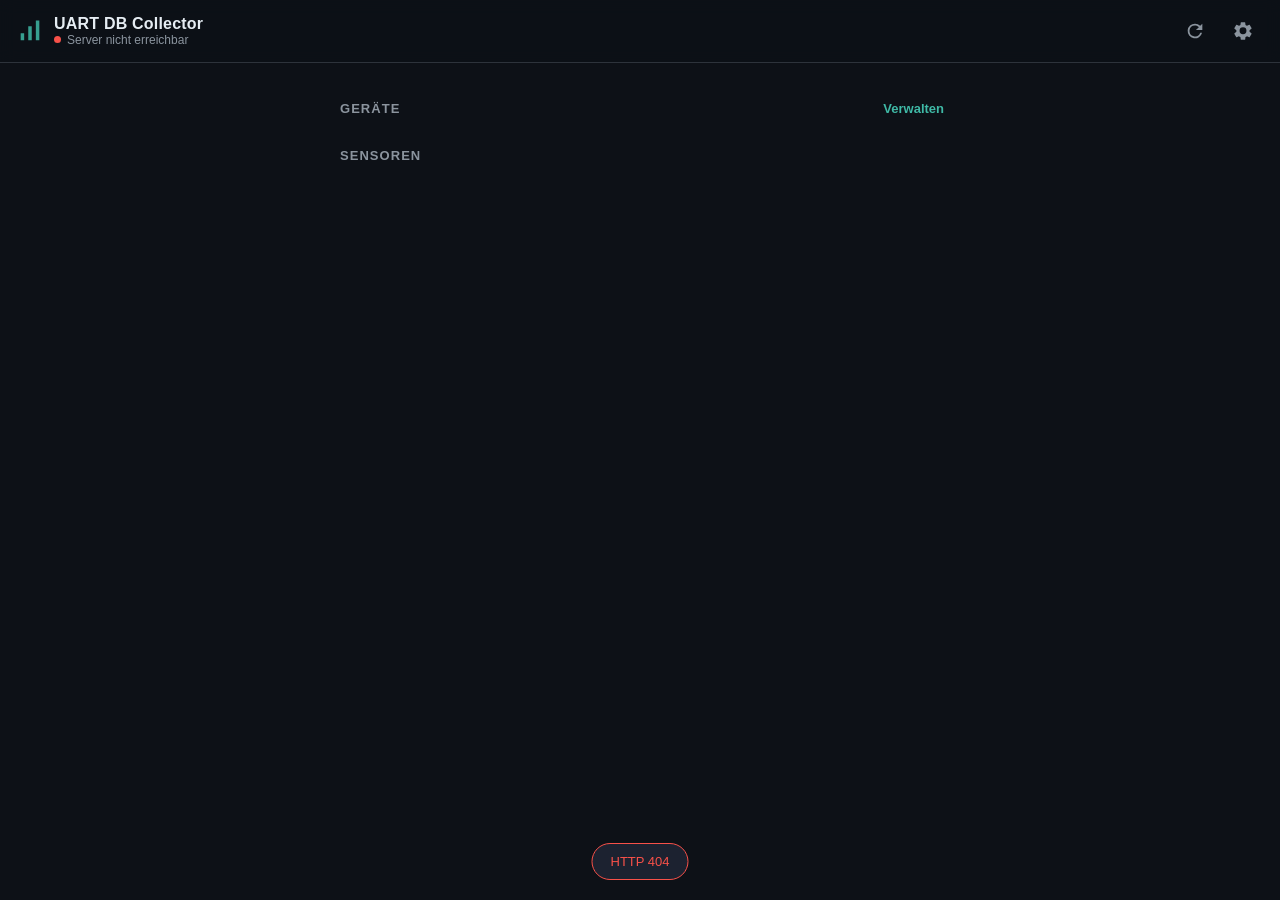
==== webserver/src/main/resources/web/index.html @ 98136c8a "feat: edit sensor correction values in the web app" ====
<!DOCTYPE html>
<html lang="de">
<head>
  <meta charset="UTF-8">
  <meta name="viewport" content="width=device-width, initial-scale=1, viewport-fit=cover">
  <meta name="theme-color" content="#0d1117">
  <meta name="apple-mobile-web-app-capable" content="yes">
  <meta name="apple-mobile-web-app-status-bar-style" content="black-translucent">
  <title>UART DB Collector</title>
  <link rel="manifest" href="manifest.webmanifest">
  <link rel="icon" href="favicon.svg" type="image/svg+xml">
  <link rel="apple-touch-icon" href="icon-192.png">
  <link rel="stylesheet" href="style.css">
</head>
<body>
  <header class="topbar">
    <div class="brand">
      <svg class="logo" viewBox="0 0 24 24" aria-hidden="true">
        <path d="M4 14h3v6H4zM10.5 8h3v12h-3zM17 3h3v17h-3z" fill="currentColor" opacity=".85"/>
      </svg>
      <div class="brand-text">
        <h1>UART DB Collector</h1>
        <p id="status-line" class="status-line">verbinde…</p>
      </div>
    </div>
    <div class="actions">
      <div id="user-chip" class="user-chip hidden">
        <img id="user-pic" class="user-pic hidden" alt="">
        <span id="user-name" class="user-name"></span>
      </div>
      <button id="btn-logout" class="icon-btn hidden" aria-label="Abmelden">
        <svg viewBox="0 0 24 24"><path d="M17 7l-1.41 1.41L18.17 11H8v2h10.17l-2.58 2.58L17 17l5-5zM4 5h8V3H4a2 2 0 0 0-2 2v14a2 2 0 0 0 2 2h8v-2H4z" fill="currentColor"/></svg>
      </button>
      <button id="btn-refresh" class="icon-btn" aria-label="Aktualisieren">
        <svg viewBox="0 0 24 24"><path d="M17.65 6.35A7.95 7.95 0 0 0 12 4a8 8 0 1 0 7.73 10h-2.08A6 6 0 1 1 12 6c1.66 0 3.14.69 4.22 1.78L13 11h7V4z" fill="currentColor"/></svg>
      </button>
      <button id="btn-settings" class="icon-btn" aria-label="Einstellungen">
        <svg viewBox="0 0 24 24"><path d="M19.14 12.94a7.07 7.07 0 0 0 0-1.88l2.03-1.58a.5.5 0 0 0 .12-.64l-1.92-3.32a.5.5 0 0 0-.61-.22l-2.39.96a7.03 7.03 0 0 0-1.62-.94l-.36-2.54a.5.5 0 0 0-.5-.42h-3.84a.5.5 0 0 0-.5.42l-.36 2.54c-.58.24-1.12.55-1.62.94l-2.39-.96a.5.5 0 0 0-.61.22L2.63 8.84a.5.5 0 0 0 .12.64l2.03 1.58a7.07 7.07 0 0 0 0 1.88l-2.03 1.58a.5.5 0 0 0-.12.64l1.92 3.32c.13.22.39.31.61.22l2.39-.96c.5.39 1.04.7 1.62.94l.36 2.54c.04.24.25.42.5.42h3.84c.25 0 .46-.18.5-.42l.36-2.54c.58-.24 1.12-.55 1.62-.94l2.39.96c.22.09.48 0 .61-.22l1.92-3.32a.5.5 0 0 0-.12-.64zM12 15.5A3.5 3.5 0 1 1 12 8a3.5 3.5 0 0 1 0 7.5z" fill="currentColor"/></svg>
      </button>
    </div>
  </header>

  <main>
    <section id="view-dashboard">
      <div class="section-head" id="devices-head">
        <h2 class="section-title">Geräte</h2>
        <button id="btn-manage-devices" class="text-btn">Verwalten</button>
      </div>
      <div id="devices" class="device-list"></div>
      <div class="section-head">
        <h2 class="section-title" id="sensors-title">Sensoren</h2>
      </div>
      <div id="sensor-grid" class="sensor-grid"></div>
      <p id="empty-hint" class="empty hidden">Noch keine Messwerte vorhanden.<br>
        Verknüpfe über "Verwalten" ein Feldgerät oder schalte den Sensor ein.</p>
    </section>

    <section id="view-detail" class="hidden">
      <button id="btn-back" class="back-btn">
        <svg viewBox="0 0 24 24"><path d="M15.41 7.41 14 6l-6 6 6 6 1.41-1.41L10.83 12z" fill="currentColor"/></svg>
        Zurück
      </button>
      <div class="detail-head">
        <span id="detail-icon" class="sensor-icon"></span>
        <div>
          <h2 id="detail-title">–</h2>
          <p id="detail-sub" class="muted">–</p>
        </div>
        <button id="btn-calibrate" class="icon-btn detail-calibrate" aria-label="Korrekturwerte" title="Korrekturwerte">
          <svg viewBox="0 0 24 24" fill="none" stroke="currentColor" stroke-width="2" stroke-linecap="round"><path d="M4 21v-7M4 10V3M12 21v-9M12 8V3M20 21v-5M20 12V3M1 14h6M9 8h6M17 16h6"/></svg>
        </button>
      </div>
      <div class="detail-value">
        <span id="detail-current">–</span>
        <span id="detail-unit" class="unit"></span>
      </div>
      <div class="range-tabs" id="range-tabs">
        <button data-window="3600000">1 h</button>
        <button data-window="21600000">6 h</button>
        <button data-window="86400000" class="active">24 h</button>
        <button data-window="604800000">7 T</button>
        <button data-window="2592000000">30 T</button>
      </div>
      <div id="chart" class="chart-box"></div>
      <div class="stats-row" id="stats-row">
        <div class="stat"><span class="stat-label">Min</span><span id="stat-min">–</span></div>
        <div class="stat"><span class="stat-label" id="stat-avg-label">Ø</span><span id="stat-avg">–</span></div>
        <div class="stat"><span class="stat-label">Max</span><span id="stat-max">–</span></div>
        <div class="stat"><span class="stat-label">Werte</span><span id="stat-count">–</span></div>
      </div>
    </section>
  </main>

  <!-- ------------------------------------------------------ login screen -->

  <div id="login-screen" class="login-screen hidden">
    <div class="login-card">
      <svg class="login-logo" viewBox="0 0 24 24" aria-hidden="true">
        <path d="M4 14h3v6H4zM10.5 8h3v12h-3zM17 3h3v17h-3z" fill="currentColor" opacity=".85"/>
      </svg>
      <h1>UART DB Collector</h1>
      <p class="login-sub">Sensordaten mit deinem Google-Konto anzeigen – keine Registrierung nötig.</p>
      <button id="btn-login" class="google-btn">
        <svg viewBox="0 0 48 48" aria-hidden="true">
          <path fill="#EA4335" d="M24 9.5c3.54 0 6.71 1.22 9.21 3.6l6.85-6.85C35.9 2.38 30.47 0 24 0 14.62 0 6.51 5.38 2.56 13.22l7.98 6.19C12.43 13.72 17.74 9.5 24 9.5z"/>
          <path fill="#4285F4" d="M46.98 24.55c0-1.57-.15-3.09-.38-4.55H24v9.02h12.94c-.58 2.96-2.26 5.48-4.78 7.18l7.73 6c4.51-4.18 7.09-10.36 7.09-17.65z"/>
          <path fill="#FBBC05" d="M10.53 28.59c-.48-1.45-.76-2.99-.76-4.59s.27-3.14.76-4.59l-7.98-6.19C.92 16.46 0 20.12 0 24c0 3.88.92 7.54 2.56 10.78l7.97-6.19z"/>
          <path fill="#34A853" d="M24 48c6.48 0 11.93-2.13 15.89-5.81l-7.73-6c-2.15 1.45-4.92 2.3-8.16 2.3-6.26 0-11.57-4.22-13.47-9.91l-7.98 6.19C6.51 42.62 14.62 48 24 48z"/>
        </svg>
        Mit Google anmelden
      </button>
      <p id="login-error" class="hint hint-err hidden">Anmeldung abgebrochen oder fehlgeschlagen. Bitte erneut versuchen.</p>
      <p id="login-config-hint" class="hint hidden">
        Der Google-Login ist auf dem Server noch nicht konfiguriert.<br>
        <code>GOOGLE.CLIENT_ID</code> und <code>GOOGLE.CLIENT_SECRET</code> in der <code>app.config</code> eintragen.
      </p>
      <p class="hint">Daten sind nur sichtbar, wenn das Feldgerät mit deinem Konto verknüpft ist.</p>
    </div>
  </div>

  <!-- --------------------------------------------- device management -->

  <dialog id="devices-dialog">
    <h2>Feldgeräte verwalten</h2>

    <h3 class="dialog-subtitle">Verknüpft</h3>
    <div id="linked-devices" class="dev-list"></div>
    <p id="linked-empty" class="hint hidden">Noch keine Geräte verknüpft.</p>

    <h3 class="dialog-subtitle">In der Datenbank vorhanden</h3>
    <div id="available-devices" class="dev-list"></div>
    <p id="available-empty" class="hint hidden">Keine weiteren Geräte vorhanden.</p>

    <h3 class="dialog-subtitle">Nach Namen hinzufügen</h3>
    <div class="row">
      <input id="new-device-name" type="text" placeholder="z.B. wetter1" maxlength="100" autocomplete="off">
      <button id="btn-add-device" class="primary-btn">Hinzufügen</button>
    </div>
    <p class="hint">Ein neuer Name legt das Gerät an, sobald die Edge-Device Daten dafür meldet.</p>

    <div class="dialog-actions">
      <button value="close" id="btn-close-devices">Fertig</button>
    </div>
  </dialog>

  <dialog id="rename-dialog">
    <form method="dialog" id="rename-form">
      <h2>Gerät benennen</h2>
      <label for="rename-name">Name</label>
      <input id="rename-name" type="text" maxlength="40" required autocomplete="off">
      <p class="hint">Hardware-ID: <code id="rename-hwid">–</code></p>
      <div class="dialog-actions">
        <button value="cancel" class="secondary" formnovalidate>Abbrechen</button>
        <button value="save">Speichern</button>
      </div>
    </form>
  </dialog>

  <dialog id="calibration-dialog">
    <form method="dialog" id="calibration-form">
      <h2>Korrekturwerte</h2>
      <label for="cal-offset">Offset</label>
      <input id="cal-offset" type="number" step="any" inputmode="decimal" required>
      <label for="cal-factor">Faktor</label>
      <input id="cal-factor" type="number" step="any" inputmode="decimal" required>
      <p class="hint">Angezeigt wird <b>Rohwert × Faktor + Offset</b>. Misst der Sensor z.B. 1 °C zu viel:
        Offset −1, Faktor 1. Gilt auch rückwirkend; die gespeicherten Rohwerte bleiben unverändert.</p>
      <div class="dialog-actions">
        <button value="reset" class="secondary" formnovalidate>Zurücksetzen</button>
        <button value="cancel" class="secondary" formnovalidate>Abbrechen</button>
        <button value="save">Speichern</button>
      </div>
    </form>
  </dialog>

  <!-- -------------------------------------------------------- settings -->

  <dialog id="settings-dialog">
    <form method="dialog" id="settings-form">
      <h2>Einstellungen</h2>
      <label for="set-server">Server-URL</label>
      <input id="set-server" type="text" inputmode="url" placeholder="leer = aktuelle Seite">
      <p class="hint">Für die native App auf dem Phone: z.B. <code>http://192.168.1.10:8080</code></p>
      <label for="set-refresh">Auto-Aktualisierung</label>
      <select id="set-refresh">
        <option value="0">aus</option>
        <option value="10">10 s</option>
        <option value="30">30 s</option>
        <option value="60">60 s</option>
      </select>
      <div class="dialog-actions">
        <button value="cancel" class="secondary">Abbrechen</button>
        <button value="save" id="btn-save-settings">Speichern</button>
      </div>
    </form>
  </dialog>

  <div id="toast" class="toast hidden"></div>
  <script src="app.js"></script>
</body>
</html>
---- webserver/src/main/resources/web/style.css ----
:root {
  --bg: #0d1117;
  --bg-card: #161b22;
  --bg-elevated: #1c2230;
  --border: #2d333b;
  --text: #e6edf3;
  --text-muted: #8b949e;
  --accent: #3fb9a6;
  --accent-soft: rgba(63, 185, 166, .15);
  --danger: #f85149;
  --warn: #d29922;
  --radius: 14px;
  --safe-top: env(safe-area-inset-top, 0px);
  --safe-bottom: env(safe-area-inset-bottom, 0px);
}

* { box-sizing: border-box; }

html, body {
  margin: 0;
  padding: 0;
  background: var(--bg);
  color: var(--text);
  font-family: -apple-system, BlinkMacSystemFont, "Segoe UI", Roboto, "Helvetica Neue", Arial, sans-serif;
  -webkit-tap-highlight-color: transparent;
}

body {
  min-height: 100vh;
  padding-bottom: calc(24px + var(--safe-bottom));
}

.hidden { display: none !important; }
.muted { color: var(--text-muted); }

/* ------------------------------------------------------------- top bar */

.topbar {
  position: sticky;
  top: 0;
  z-index: 10;
  display: flex;
  align-items: center;
  justify-content: space-between;
  gap: 12px;
  padding: calc(10px + var(--safe-top)) 16px 10px;
  background: rgba(13, 17, 23, .92);
  backdrop-filter: blur(8px);
  border-bottom: 1px solid var(--border);
}

.brand { display: flex; align-items: center; gap: 10px; min-width: 0; }
.logo { width: 28px; height: 28px; color: var(--accent); flex: none; }
.brand-text { min-width: 0; }
.brand-text h1 { margin: 0; font-size: 16px; font-weight: 650; letter-spacing: .2px; }
.status-line {
  margin: 0;
  font-size: 12px;
  color: var(--text-muted);
  white-space: nowrap;
  overflow: hidden;
  text-overflow: ellipsis;
  max-width: 55vw;
}
.status-line.ok::before,
.status-line.err::before {
  content: "";
  display: inline-block;
  width: 7px; height: 7px;
  border-radius: 50%;
  margin-right: 6px;
  vertical-align: 1px;
  background: var(--accent);
}
.status-line.err::before { background: var(--danger); }

.actions { display: flex; gap: 6px; flex: none; }

.icon-btn {
  display: grid;
  place-items: center;
  width: 42px; height: 42px;
  border: none;
  border-radius: 12px;
  background: transparent;
  color: var(--text-muted);
  cursor: pointer;
}
.icon-btn:active { background: var(--bg-elevated); }
.icon-btn svg { width: 22px; height: 22px; }
.icon-btn.spinning svg { animation: spin .8s linear infinite; }

@keyframes spin { to { transform: rotate(360deg); } }

/* -------------------------------------------------------------- layout */

main { padding: 16px; max-width: 640px; margin: 0 auto; }

.section-title {
  font-size: 13px;
  font-weight: 600;
  text-transform: uppercase;
  letter-spacing: .08em;
  color: var(--text-muted);
  margin: 22px 4px 10px;
}

.empty {
  text-align: center;
  color: var(--text-muted);
  font-size: 14px;
  line-height: 1.6;
  margin: 48px 16px;
}

/* ------------------------------------------------------------- devices */

.device-list { display: flex; flex-direction: column; gap: 10px; }

.device-card {
  display: flex;
  align-items: center;
  gap: 12px;
  padding: 14px 16px;
  background: var(--bg-card);
  border: 1px solid var(--border);
  border-radius: var(--radius);
}
.device-dot {
  width: 10px; height: 10px;
  border-radius: 50%;
  background: var(--text-muted);
  flex: none;
}
.device-dot.on { background: var(--accent); box-shadow: 0 0 8px var(--accent); }
.device-card h3 { margin: 0; font-size: 15px; font-weight: 600; }
.device-card p { margin: 2px 0 0; font-size: 12px; color: var(--text-muted); }
.device-meta { margin-left: auto; text-align: right; font-size: 12px; color: var(--text-muted); }
.device-card > div:not(.device-meta) { min-width: 0; }
.device-card h3 { overflow-wrap: anywhere; }
.device-edit { flex: none; width: 36px; height: 36px; margin-right: -8px; }
.device-edit svg { width: 18px; height: 18px; }

/* ------------------------------------------------------------- sensors */

.sensor-grid {
  display: grid;
  grid-template-columns: repeat(auto-fill, minmax(150px, 1fr));
  gap: 10px;
}

.sensor-card {
  display: flex;
  flex-direction: column;
  gap: 6px;
  padding: 14px;
  background: var(--bg-card);
  border: 1px solid var(--border);
  border-radius: var(--radius);
  cursor: pointer;
  text-align: left;
  color: inherit;
  font: inherit;
  transition: border-color .15s;
}
.sensor-card:active { border-color: var(--accent); }

.sensor-head { display: flex; align-items: center; gap: 8px; }
.sensor-icon {
  display: grid;
  place-items: center;
  width: 28px; height: 28px;
  border-radius: 8px;
  background: var(--accent-soft);
  color: var(--accent);
  flex: none;
}
.sensor-icon svg { width: 16px; height: 16px; }
.sensor-name {
  font-size: 12px;
  color: var(--text-muted);
  overflow: hidden;
  text-overflow: ellipsis;
  white-space: nowrap;
}
.sensor-value { font-size: 22px; font-weight: 650; letter-spacing: -.3px; }
.sensor-value .unit { font-size: 12px; font-weight: 500; color: var(--text-muted); margin-left: 3px; }
.sensor-spark { width: 100%; height: 34px; display: block; }
.sensor-time { font-size: 11px; color: var(--text-muted); }

/* --------------------------------------------------------------- detail */

.back-btn {
  display: inline-flex;
  align-items: center;
  gap: 4px;
  border: none;
  background: none;
  color: var(--accent);
  font: inherit;
  font-size: 15px;
  padding: 6px 8px 6px 0;
  cursor: pointer;
}
.back-btn svg { width: 22px; height: 22px; }

.detail-head { display: flex; align-items: center; gap: 12px; margin-top: 8px; }
.detail-head .sensor-icon { width: 40px; height: 40px; border-radius: 12px; }
.detail-head .sensor-icon svg { width: 22px; height: 22px; }
.detail-head h2 { margin: 0; font-size: 18px; }
.detail-head p { margin: 2px 0 0; font-size: 13px; }
.detail-head > div { min-width: 0; }
.detail-calibrate { margin-left: auto; flex: none; }

.detail-value { margin: 18px 2px 14px; font-size: 44px; font-weight: 700; letter-spacing: -1px; }
.detail-value .unit { font-size: 18px; font-weight: 500; color: var(--text-muted); margin-left: 6px; }

.range-tabs {
  display: flex;
  gap: 6px;
  margin-bottom: 12px;
  overflow-x: auto;
}
.range-tabs button {
  flex: 1;
  min-width: 56px;
  padding: 9px 0;
  border: 1px solid var(--border);
  border-radius: 10px;
  background: var(--bg-card);
  color: var(--text-muted);
  font: inherit;
  font-size: 13px;
  cursor: pointer;
}
.range-tabs button.active {
  background: var(--accent-soft);
  border-color: var(--accent);
  color: var(--accent);
}

.chart-box {
  background: var(--bg-card);
  border: 1px solid var(--border);
  border-radius: var(--radius);
  padding: 12px 8px 8px;
  min-height: 220px;
}
.chart-box svg { width: 100%; height: auto; display: block; }

/* Hover / touch read-out on charts */
.chart-box, .sensor-spark-slot { position: relative; }
.chart-guide { stroke: var(--text-muted); stroke-width: 1; stroke-dasharray: 3 3; visibility: hidden; }
.chart-guide.visible { visibility: visible; }
.chart-dot {
  position: absolute;
  width: 9px; height: 9px;
  margin: -4.5px 0 0 -4.5px;
  border-radius: 50%;
  background: var(--accent);
  box-shadow: 0 0 0 2px var(--bg-card);
  pointer-events: none;
}
.chart-tip {
  position: absolute;
  z-index: 2;
  padding: 4px 8px;
  border-radius: 8px;
  background: var(--bg-elevated);
  border: 1px solid var(--border);
  color: var(--text);
  font-size: 12px;
  white-space: nowrap;
  pointer-events: none;
}
.chart-empty {
  display: grid;
  place-items: center;
  min-height: 196px;
  color: var(--text-muted);
  font-size: 13px;
}

.stats-row {
  display: grid;
  grid-template-columns: repeat(4, 1fr);
  gap: 8px;
  margin-top: 12px;
}
.stat {
  background: var(--bg-card);
  border: 1px solid var(--border);
  border-radius: 12px;
  padding: 10px 6px;
  text-align: center;
  font-size: 14px;
  font-weight: 600;
}
.stat-label { display: block; font-size: 11px; font-weight: 500; color: var(--text-muted); margin-bottom: 3px; }

/* ------------------------------------------------------------ settings */

dialog {
  border: 1px solid var(--border);
  border-radius: 16px;
  background: var(--bg-card);
  color: var(--text);
  padding: 20px;
  width: min(92vw, 360px);
}
dialog::backdrop { background: rgba(0, 0, 0, .55); }
dialog h2 { margin: 0 0 16px; font-size: 17px; }
dialog label { display: block; font-size: 13px; color: var(--text-muted); margin: 12px 0 6px; }
dialog input, dialog select {
  width: 100%;
  padding: 11px 12px;
  border-radius: 10px;
  border: 1px solid var(--border);
  background: var(--bg);
  color: var(--text);
  font: inherit;
  font-size: 15px;
}
dialog .hint { font-size: 12px; color: var(--text-muted); margin: 6px 0 0; }
dialog code { background: var(--bg-elevated); padding: 1px 5px; border-radius: 5px; }

.dialog-actions { display: flex; justify-content: flex-end; gap: 8px; margin-top: 20px; }
.dialog-actions button {
  padding: 10px 18px;
  border-radius: 10px;
  border: 1px solid var(--border);
  background: var(--accent);
  color: #04231f;
  font: inherit;
  font-size: 14px;
  font-weight: 600;
  cursor: pointer;
}
.dialog-actions button.secondary { background: transparent; color: var(--text); }

/* --------------------------------------------------------------- toast */

.toast {
  position: fixed;
  left: 50%;
  bottom: calc(20px + var(--safe-bottom));
  transform: translateX(-50%);
  background: var(--bg-elevated);
  border: 1px solid var(--border);
  color: var(--text);
  padding: 10px 18px;
  border-radius: 999px;
  font-size: 13px;
  z-index: 50;
  max-width: 90vw;
  text-align: center;
}
.toast.err { border-color: var(--danger); color: var(--danger); }

/* ------------------------------------------------------------- section */

.section-head {
  display: flex;
  align-items: baseline;
  justify-content: space-between;
  gap: 12px;
}
.section-head .section-title { margin-top: 22px; }

.text-btn {
  border: none;
  background: none;
  color: var(--accent);
  font: inherit;
  font-size: 13px;
  font-weight: 600;
  cursor: pointer;
  padding: 6px 0;
  margin-top: 16px;
}

main.faded { display: none; }

/* ---------------------------------------------------------- login page */

.login-screen {
  position: fixed;
  inset: 0;
  z-index: 40;
  display: grid;
  place-items: center;
  padding: 24px;
  background: var(--bg);
}

.login-card {
  width: min(100%, 360px);
  text-align: center;
  display: flex;
  flex-direction: column;
  align-items: center;
  gap: 14px;
}

.login-logo { width: 56px; height: 56px; color: var(--accent); }
.login-card h1 { margin: 0; font-size: 22px; }
.login-sub { margin: 0; font-size: 14px; color: var(--text-muted); line-height: 1.5; }

.google-btn {
  display: flex;
  align-items: center;
  justify-content: center;
  gap: 12px;
  width: 100%;
  padding: 13px 18px;
  margin-top: 6px;
  border: 1px solid var(--border);
  border-radius: 12px;
  background: #fff;
  color: #1f1f1f;
  font: inherit;
  font-size: 15px;
  font-weight: 600;
  cursor: pointer;
}
.google-btn:active { background: #f1f1f1; }
.google-btn svg { width: 20px; height: 20px; }

.hint-err { color: var(--danger); }

/* ----------------------------------------------------------- user chip */

.user-chip {
  display: flex;
  align-items: center;
  gap: 8px;
  min-width: 0;
  padding: 4px 10px 4px 4px;
  background: var(--bg-elevated);
  border: 1px solid var(--border);
  border-radius: 999px;
  max-width: 40vw;
}
.user-pic {
  width: 26px;
  height: 26px;
  border-radius: 50%;
  object-fit: cover;
  background: var(--bg);
}
.user-name {
  font-size: 12px;
  color: var(--text);
  white-space: nowrap;
  overflow: hidden;
  text-overflow: ellipsis;
}

/* ------------------------------------------------------ device dialog */

.dialog-subtitle {
  font-size: 12px;
  font-weight: 600;
  text-transform: uppercase;
  letter-spacing: .06em;
  color: var(--text-muted);
  margin: 18px 0 8px;
}

.dev-list { display: flex; flex-direction: column; gap: 6px; }

.dev-row {
  display: flex;
  align-items: center;
  justify-content: space-between;
  gap: 10px;
  padding: 10px 12px;
  background: var(--bg);
  border: 1px solid var(--border);
  border-radius: 10px;
}
.dev-info { display: flex; align-items: center; gap: 8px; min-width: 0; }
.dev-name {
  font-size: 14px;
  font-weight: 600;
  white-space: nowrap;
  overflow: hidden;
  text-overflow: ellipsis;
}
.dev-type { font-size: 11px; color: var(--text-muted); }

.small-btn {
  flex: none;
  padding: 7px 12px;
  border: 1px solid var(--border);
  border-radius: 8px;
  background: var(--accent-soft);
  color: var(--accent);
  font: inherit;
  font-size: 12px;
  font-weight: 600;
  cursor: pointer;
}
.small-btn.danger { background: transparent; color: var(--danger); border-color: rgba(248, 81, 73, .4); }

.primary-btn {
  flex: none;
  padding: 11px 16px;
  border: none;
  border-radius: 10px;
  background: var(--accent);
  color: #04231f;
  font: inherit;
  font-size: 14px;
  font-weight: 600;
  cursor: pointer;
}

.row { display: flex; gap: 8px; }
.row input { flex: 1; min-width: 0; }

.device-edit { flex: none; width: 36px; height: 36px; margin-right: -8px; }
.device-edit svg { width: 18px; height: 18px; }
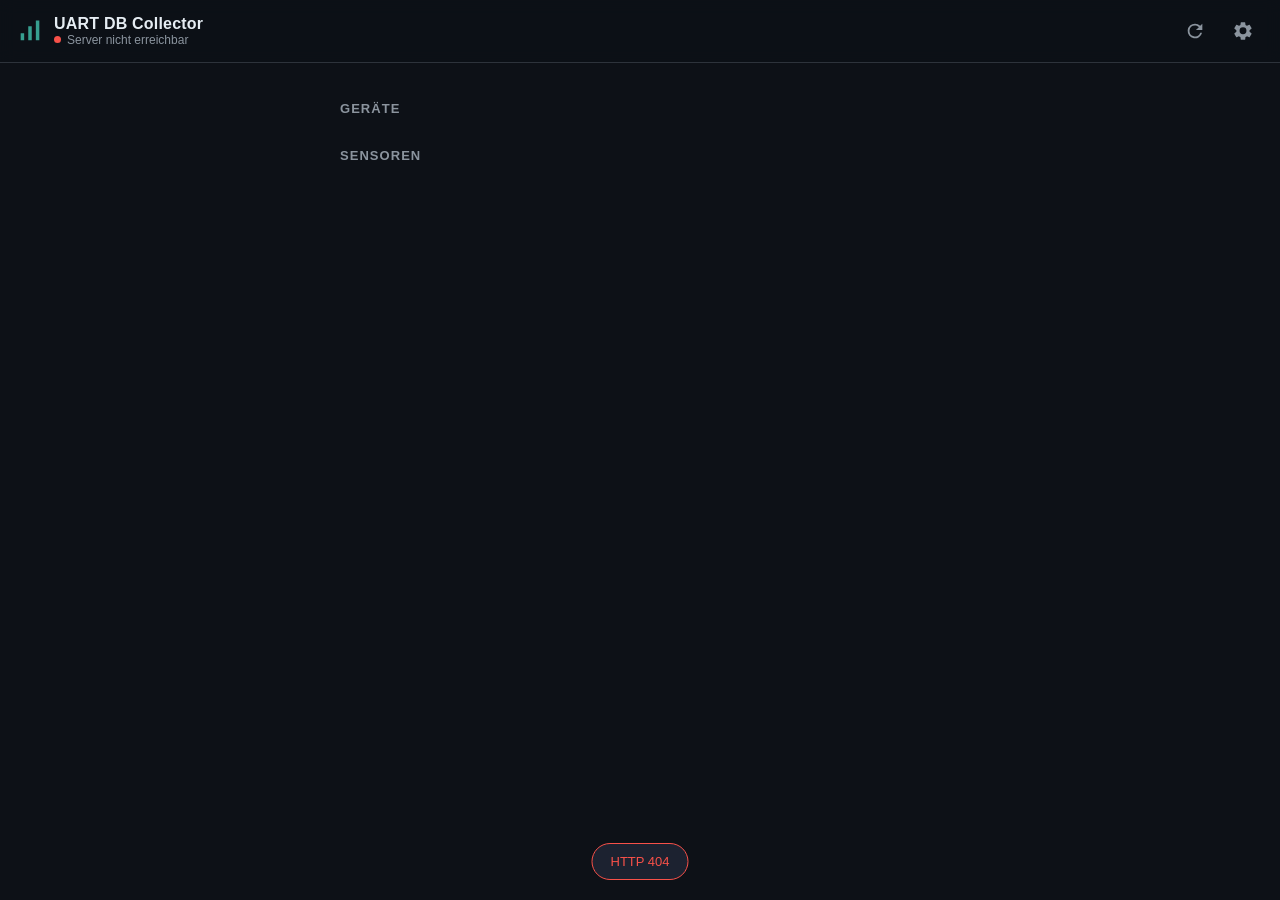
==== commit 9b45daae: "feat(web): setup page, admin user management and pending notice First visit without an admin shows t" ====
--- a/webserver/src/main/resources/web/index.html
+++ b/webserver/src/main/resources/web/index.html
@@ -44,7 +44,7 @@
     <section id="view-dashboard">
       <div class="section-head" id="devices-head">
         <h2 class="section-title">Geräte</h2>
-        <button id="btn-manage-devices" class="text-btn">Verwalten</button>
+        <button id="btn-admin" class="text-btn admin-only">Verwalten</button>
       </div>
       <div id="devices" class="device-list"></div>
       <div class="section-head">
@@ -52,7 +52,11 @@
       </div>
       <div id="sensor-grid" class="sensor-grid"></div>
       <p id="empty-hint" class="empty hidden">Noch keine Messwerte vorhanden.<br>
-        Verknüpfe über "Verwalten" ein Feldgerät oder schalte den Sensor ein.</p>
+        Sobald ein Feldgerät Daten meldet, erscheint es hier.</p>
+      <div id="pending-hint" class="empty hidden">
+        <b>Dein Konto ist angelegt.</b><br>
+        Ein Administrator muss dir noch Feldgeräte zuweisen. Danach siehst du hier deine Messwerte.
+      </div>
     </section>
 
     <section id="view-detail" class="hidden">
@@ -66,7 +70,7 @@
           <h2 id="detail-title">–</h2>
           <p id="detail-sub" class="muted">–</p>
         </div>
-        <button id="btn-calibrate" class="icon-btn detail-calibrate" aria-label="Korrekturwerte" title="Korrekturwerte">
+        <button id="btn-calibrate" class="icon-btn detail-calibrate admin-only" aria-label="Korrekturwerte" title="Korrekturwerte">
           <svg viewBox="0 0 24 24" fill="none" stroke="currentColor" stroke-width="2" stroke-linecap="round"><path d="M4 21v-7M4 10V3M12 21v-9M12 8V3M20 21v-5M20 12V3M1 14h6M9 8h6M17 16h6"/></svg>
         </button>
       </div>
@@ -112,34 +116,90 @@
       <p id="login-error" class="hint hint-err hidden">Anmeldung abgebrochen oder fehlgeschlagen. Bitte erneut versuchen.</p>
       <p id="login-config-hint" class="hint hidden">
         Der Google-Login ist auf dem Server noch nicht konfiguriert.<br>
-        <code>GOOGLE.CLIENT_ID</code> und <code>GOOGLE.CLIENT_SECRET</code> in der <code>app.config</code> eintragen.
+        Ein Administrator kann ihn unter „Verwalten → Server“ eintragen.
       </p>
-      <p class="hint">Daten sind nur sichtbar, wenn das Feldgerät mit deinem Konto verknüpft ist.</p>
+      <p class="hint">Daten sind erst sichtbar, wenn ein Administrator dir Feldgeräte zugewiesen hat.</p>
     </div>
   </div>
 
-  <!-- --------------------------------------------- device management -->
-
-  <dialog id="devices-dialog">
-    <h2>Feldgeräte verwalten</h2>
-
-    <h3 class="dialog-subtitle">Verknüpft</h3>
-    <div id="linked-devices" class="dev-list"></div>
-    <p id="linked-empty" class="hint hidden">Noch keine Geräte verknüpft.</p>
-
-    <h3 class="dialog-subtitle">In der Datenbank vorhanden</h3>
-    <div id="available-devices" class="dev-list"></div>
-    <p id="available-empty" class="hint hidden">Keine weiteren Geräte vorhanden.</p>
-
-    <h3 class="dialog-subtitle">Nach Namen hinzufügen</h3>
-    <div class="row">
-      <input id="new-device-name" type="text" placeholder="z.B. wetter1" maxlength="100" autocomplete="off">
-      <button id="btn-add-device" class="primary-btn">Hinzufügen</button>
-    </div>
-    <p class="hint">Ein neuer Name legt das Gerät an, sobald die Edge-Device Daten dafür meldet.</p>
+  <!-- ---------------------------------------------------- first-run setup -->
+
+  <div id="setup-screen" class="login-screen hidden">
+    <form id="setup-form" class="login-card setup-card" autocomplete="off">
+      <svg class="login-logo" viewBox="0 0 24 24" aria-hidden="true">
+        <path d="M4 14h3v6H4zM10.5 8h3v12h-3zM17 3h3v17h-3z" fill="currentColor" opacity=".85"/>
+      </svg>
+      <h1>Ersteinrichtung</h1>
+      <p class="login-sub">Es gibt noch keinen Administrator. Wer die Einrichtung abschließt, verwaltet diese Installation.</p>
+
+      <div class="setup-step">
+        <h2>1. Einrichtungscode</h2>
+        <p>Der Server hat einen einmaligen Code in diese Datei geschrieben:</p>
+        <code id="setup-code-file" class="setup-path">–</code>
+        <p class="hint">Nur wer Zugriff auf das Server-Verzeichnis hat, kann ihn lesen
+          (z.B. <code>cat</code> per SSH). Nach der Einrichtung wird die Datei gelöscht.</p>
+        <label for="setup-code">Code</label>
+        <input id="setup-code" type="text" required placeholder="XXXX-XXXX-XXXX-XXXX"
+               autocapitalize="characters" spellcheck="false" maxlength="40">
+      </div>
+
+      <div class="setup-step">
+        <h2>2. Google-Login</h2>
+        <p>In der Google Cloud Console einen OAuth-Client vom Typ „Webanwendung“ anlegen und als
+          autorisierte Weiterleitungs-URI eintragen:</p>
+        <code id="setup-redirect" class="setup-path">–</code>
+        <label for="setup-client-id">Client-ID</label>
+        <input id="setup-client-id" type="text" spellcheck="false" placeholder="….apps.googleusercontent.com">
+        <label for="setup-client-secret">Clientschlüssel</label>
+        <input id="setup-client-secret" type="password" spellcheck="false" autocomplete="new-password">
+        <p id="setup-secret-hint" class="hint hidden">Ein Schlüssel ist bereits gespeichert – leer lassen, um ihn zu behalten.</p>
+      </div>
+
+      <div class="setup-step">
+        <h2>3. Administrator werden</h2>
+        <p>Das Google-Konto, mit dem du dich gleich anmeldest, wird Administrator. Weitere Benutzer
+          kannst du danach unter „Verwalten“ freigeben oder zu Administratoren machen.</p>
+      </div>
+
+      <button type="submit" class="primary-btn setup-submit">Speichern und mit Google anmelden</button>
+      <p id="setup-error" class="hint hint-err hidden"></p>
+    </form>
+  </div>
+
+  <!-- --------------------------------------------------------- admin -->
+
+  <dialog id="admin-dialog" class="wide-dialog">
+    <h2>Verwalten</h2>
+    <div class="range-tabs admin-tabs" id="admin-tabs">
+      <button data-tab="users" class="active">Benutzer</button>
+      <button data-tab="server">Server</button>
+    </div>
+
+    <div id="admin-users">
+      <p class="hint">Benutzer sehen nur die Feldgeräte, die du ihnen zuweist.
+        Administratoren sehen alles und können Geräte umbenennen, Korrekturwerte setzen und Einstellungen ändern.</p>
+      <div id="admin-user-list" class="dev-list"></div>
+    </div>
+
+    <form id="admin-server" class="hidden" autocomplete="off">
+      <label for="adm-client-id">Google Client-ID</label>
+      <input id="adm-client-id" type="text" spellcheck="false">
+      <label for="adm-client-secret">Google Clientschlüssel</label>
+      <input id="adm-client-secret" type="password" spellcheck="false" autocomplete="new-password"
+             placeholder="leer = unverändert">
+      <label for="adm-redirect">Weiterleitungs-URI</label>
+      <input id="adm-redirect" type="text" spellcheck="false" placeholder="leer = aus der Anfrage ableiten">
+      <p class="hint">Muss exakt so in der Google Cloud Console eingetragen sein, z.B.
+        <code>https://example.org/auth/callback</code>.</p>
+      <label for="adm-ttl">Anmeldung gültig (Tage)</label>
+      <input id="adm-ttl" type="number" min="1" max="365" step="1" required>
+      <div class="dialog-actions">
+        <button type="submit">Speichern</button>
+      </div>
+    </form>
 
     <div class="dialog-actions">
-      <button value="close" id="btn-close-devices">Fertig</button>
+      <button id="btn-close-admin" class="secondary">Schließen</button>
     </div>
   </dialog>
 
--- a/webserver/src/main/resources/web/style.css
+++ b/webserver/src/main/resources/web/style.css
@@ -521,3 +521,79 @@
 
 .device-edit { flex: none; width: 36px; height: 36px; margin-right: -8px; }
 .device-edit svg { width: 18px; height: 18px; }
+
+/* ------------------------------------------------------------- roles */
+
+body:not(.is-admin) .admin-only { display: none !important; }
+
+/* ------------------------------------------------------ first-run setup */
+
+#setup-screen { overflow-y: auto; place-items: start center; }
+.setup-card { width: min(100%, 440px); margin: 24px auto; }
+.setup-step {
+  width: 100%;
+  text-align: left;
+  background: var(--bg-card);
+  border: 1px solid var(--border);
+  border-radius: var(--radius);
+  padding: 14px 16px;
+}
+.setup-step h2 { margin: 0 0 6px; font-size: 15px; }
+.setup-step p { margin: 6px 0; font-size: 13px; line-height: 1.5; color: var(--text-muted); }
+.setup-step label { display: block; font-size: 13px; color: var(--text-muted); margin: 12px 0 6px; }
+.setup-step input {
+  width: 100%;
+  padding: 11px 12px;
+  border-radius: 10px;
+  border: 1px solid var(--border);
+  background: var(--bg);
+  color: var(--text);
+  font: inherit;
+  font-size: 15px;
+}
+.setup-step .hint { font-size: 12px; }
+.setup-path {
+  display: block;
+  padding: 8px 10px;
+  border-radius: 8px;
+  background: var(--bg-elevated);
+  font-size: 12px;
+  overflow-wrap: anywhere;
+  user-select: all;
+}
+.setup-submit { width: 100%; }
+.setup-submit:disabled { opacity: .6; cursor: progress; }
+
+/* --------------------------------------------------------------- admin */
+
+dialog.wide-dialog { width: min(94vw, 520px); }
+.admin-tabs { margin: 0 0 12px; }
+.user-row { flex-direction: column; align-items: stretch; }
+.user-head { display: flex; align-items: center; gap: 10px; }
+.user-head .dev-info { flex-direction: column; align-items: flex-start; gap: 0; flex: 1; }
+.user-head .dev-name { font-weight: 600; }
+.role-badge {
+  font-size: 10px;
+  font-weight: 700;
+  letter-spacing: .4px;
+  padding: 2px 6px;
+  border-radius: 6px;
+  background: var(--accent-soft);
+  color: var(--accent);
+  margin-left: 6px;
+}
+.role-badge.pending { background: rgba(210, 153, 34, .15); color: var(--warn); }
+.device-chips { display: flex; flex-wrap: wrap; gap: 6px; margin-top: 8px; }
+.device-chip {
+  display: inline-flex;
+  align-items: center;
+  gap: 6px;
+  padding: 5px 10px;
+  border: 1px solid var(--border);
+  border-radius: 999px;
+  font-size: 12px;
+  cursor: pointer;
+  user-select: none;
+}
+.device-chip input { width: auto; margin: 0; accent-color: var(--accent); }
+.device-chip:has(input:checked) { border-color: var(--accent); background: var(--accent-soft); }
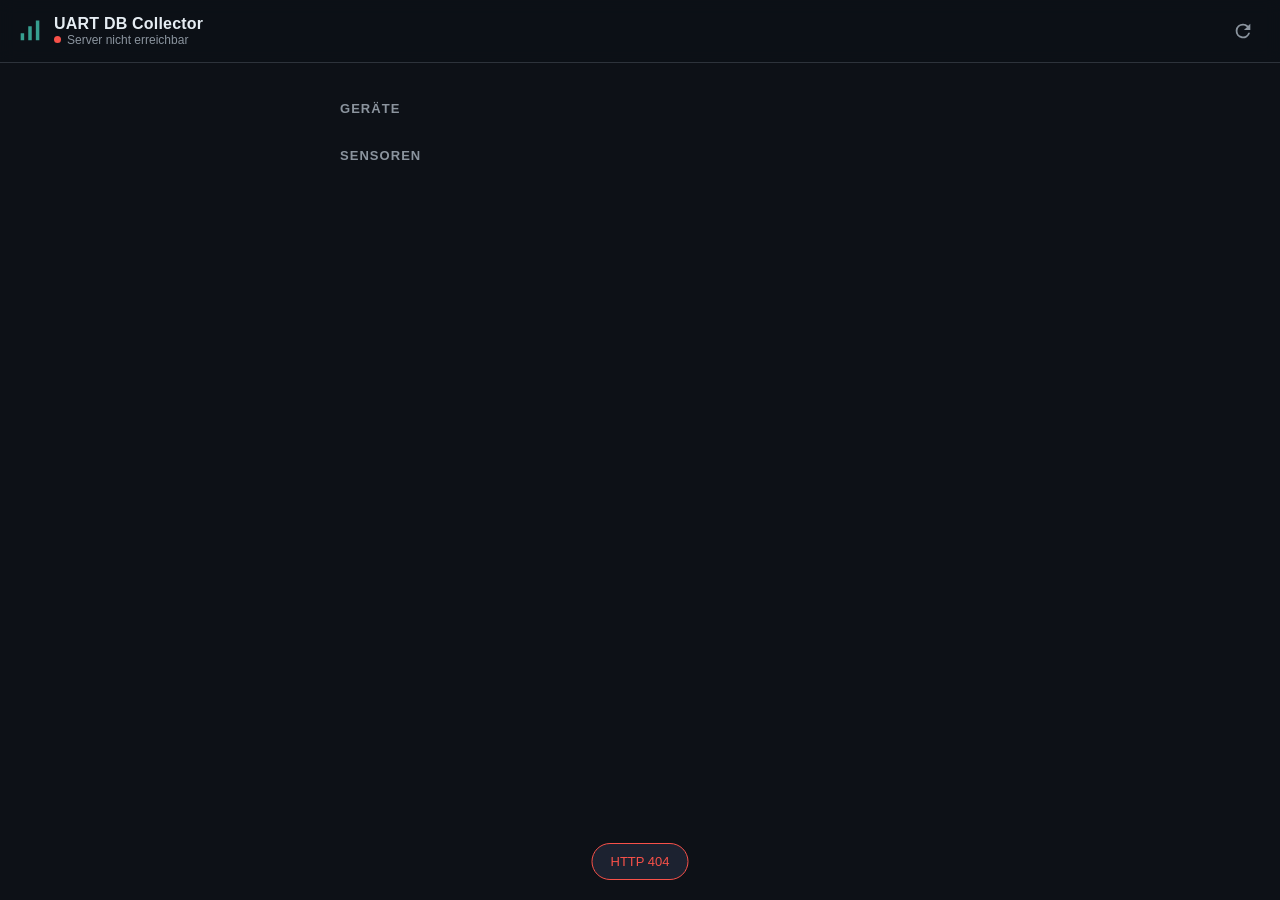
==== commit 76f5ba65: "feat(web): admin page behind the gear icon, only for admins Users, server settings and app settings " ====
--- a/webserver/src/main/resources/web/index.html
+++ b/webserver/src/main/resources/web/index.html
@@ -10,7 +10,7 @@
   <link rel="manifest" href="manifest.webmanifest">
   <link rel="icon" href="favicon.svg" type="image/svg+xml">
   <link rel="apple-touch-icon" href="icon-192.png">
-  <link rel="stylesheet" href="style.css">
+  <link rel="stylesheet" href="style.css?v=7">
 </head>
 <body>
   <header class="topbar">
@@ -34,7 +34,7 @@
       <button id="btn-refresh" class="icon-btn" aria-label="Aktualisieren">
         <svg viewBox="0 0 24 24"><path d="M17.65 6.35A7.95 7.95 0 0 0 12 4a8 8 0 1 0 7.73 10h-2.08A6 6 0 1 1 12 6c1.66 0 3.14.69 4.22 1.78L13 11h7V4z" fill="currentColor"/></svg>
       </button>
-      <button id="btn-settings" class="icon-btn" aria-label="Einstellungen">
+      <button id="btn-settings" class="icon-btn admin-only" aria-label="Administration" title="Administration">
         <svg viewBox="0 0 24 24"><path d="M19.14 12.94a7.07 7.07 0 0 0 0-1.88l2.03-1.58a.5.5 0 0 0 .12-.64l-1.92-3.32a.5.5 0 0 0-.61-.22l-2.39.96a7.03 7.03 0 0 0-1.62-.94l-.36-2.54a.5.5 0 0 0-.5-.42h-3.84a.5.5 0 0 0-.5.42l-.36 2.54c-.58.24-1.12.55-1.62.94l-2.39-.96a.5.5 0 0 0-.61.22L2.63 8.84a.5.5 0 0 0 .12.64l2.03 1.58a7.07 7.07 0 0 0 0 1.88l-2.03 1.58a.5.5 0 0 0-.12.64l1.92 3.32c.13.22.39.31.61.22l2.39-.96c.5.39 1.04.7 1.62.94l.36 2.54c.04.24.25.42.5.42h3.84c.25 0 .46-.18.5-.42l.36-2.54c.58-.24 1.12-.55 1.62-.94l2.39.96c.22.09.48 0 .61-.22l1.92-3.32a.5.5 0 0 0-.12-.64zM12 15.5A3.5 3.5 0 1 1 12 8a3.5 3.5 0 0 1 0 7.5z" fill="currentColor"/></svg>
       </button>
     </div>
@@ -44,7 +44,6 @@
     <section id="view-dashboard">
       <div class="section-head" id="devices-head">
         <h2 class="section-title">Geräte</h2>
-        <button id="btn-admin" class="text-btn admin-only">Verwalten</button>
       </div>
       <div id="devices" class="device-list"></div>
       <div class="section-head">
@@ -92,6 +91,62 @@
         <div class="stat"><span class="stat-label">Max</span><span id="stat-max">–</span></div>
         <div class="stat"><span class="stat-label">Werte</span><span id="stat-count">–</span></div>
       </div>
+    </section>
+
+    <!-- only rendered for admins; the API answers 403 to everybody else -->
+    <section id="view-admin" class="hidden">
+      <button id="btn-admin-back" class="back-btn">
+        <svg viewBox="0 0 24 24"><path d="M15.41 7.41 14 6l-6 6 6 6 1.41-1.41L10.83 12z" fill="currentColor"/></svg>
+        Zurück
+      </button>
+      <h2 class="admin-title">Administration</h2>
+      <div class="range-tabs admin-tabs" id="admin-tabs">
+        <button data-tab="users" class="active">Benutzer</button>
+        <button data-tab="server">Server</button>
+        <button data-tab="app">App</button>
+      </div>
+
+      <div id="admin-users" class="admin-tab">
+        <p class="hint">Benutzer sehen nur die Feldgeräte, die du ihnen zuweist.
+          Administratoren sehen alles und können Geräte umbenennen, Korrekturwerte setzen und Einstellungen ändern.</p>
+        <div id="admin-user-list" class="dev-list"></div>
+      </div>
+
+      <form id="admin-server" class="admin-tab admin-panel hidden" autocomplete="off">
+        <h3>Google-Login</h3>
+        <label for="adm-client-id">Client-ID</label>
+        <input id="adm-client-id" type="text" spellcheck="false">
+        <label for="adm-client-secret">Clientschlüssel</label>
+        <input id="adm-client-secret" type="password" spellcheck="false" autocomplete="new-password"
+               placeholder="leer = unverändert">
+        <label for="adm-redirect">Weiterleitungs-URI</label>
+        <input id="adm-redirect" type="text" spellcheck="false" placeholder="leer = aus der Anfrage ableiten">
+        <p class="hint">Muss exakt so in der Google Cloud Console eingetragen sein, z.B.
+          <code>https://example.org/auth/callback</code>.</p>
+        <h3>Sitzungen</h3>
+        <label for="adm-ttl">Anmeldung gültig (Tage)</label>
+        <input id="adm-ttl" type="number" min="1" max="365" step="1" required>
+        <div class="panel-actions">
+          <button type="submit" class="primary-btn">Speichern</button>
+        </div>
+      </form>
+
+      <form id="admin-app" class="admin-tab admin-panel hidden" autocomplete="off">
+        <p class="hint">Gilt nur für diesen Browser bzw. dieses Gerät.</p>
+        <label for="set-refresh">Auto-Aktualisierung</label>
+        <select id="set-refresh">
+          <option value="0">aus</option>
+          <option value="10">10 s</option>
+          <option value="30">30 s</option>
+          <option value="60">60 s</option>
+        </select>
+        <label for="set-server">Server-URL</label>
+        <input id="set-server" type="text" inputmode="url" placeholder="leer = aktuelle Seite">
+        <p class="hint">Nur für die native App auf dem Phone: z.B. <code>https://sh.example.org</code></p>
+        <div class="panel-actions">
+          <button type="submit" class="primary-btn">Speichern</button>
+        </div>
+      </form>
     </section>
   </main>
 
@@ -116,7 +171,7 @@
       <p id="login-error" class="hint hint-err hidden">Anmeldung abgebrochen oder fehlgeschlagen. Bitte erneut versuchen.</p>
       <p id="login-config-hint" class="hint hidden">
         Der Google-Login ist auf dem Server noch nicht konfiguriert.<br>
-        Ein Administrator kann ihn unter „Verwalten → Server“ eintragen.
+        Ein Administrator kann ihn unter „Administration → Server“ (Zahnrad) eintragen.
       </p>
       <p class="hint">Daten sind erst sichtbar, wenn ein Administrator dir Feldgeräte zugewiesen hat.</p>
     </div>
@@ -158,50 +213,13 @@
       <div class="setup-step">
         <h2>3. Administrator werden</h2>
         <p>Das Google-Konto, mit dem du dich gleich anmeldest, wird Administrator. Weitere Benutzer
-          kannst du danach unter „Verwalten“ freigeben oder zu Administratoren machen.</p>
+          kannst du danach über das Zahnrad oben rechts freigeben oder zu Administratoren machen.</p>
       </div>
 
       <button type="submit" class="primary-btn setup-submit">Speichern und mit Google anmelden</button>
       <p id="setup-error" class="hint hint-err hidden"></p>
     </form>
   </div>
-
-  <!-- --------------------------------------------------------- admin -->
-
-  <dialog id="admin-dialog" class="wide-dialog">
-    <h2>Verwalten</h2>
-    <div class="range-tabs admin-tabs" id="admin-tabs">
-      <button data-tab="users" class="active">Benutzer</button>
-      <button data-tab="server">Server</button>
-    </div>
-
-    <div id="admin-users">
-      <p class="hint">Benutzer sehen nur die Feldgeräte, die du ihnen zuweist.
-        Administratoren sehen alles und können Geräte umbenennen, Korrekturwerte setzen und Einstellungen ändern.</p>
-      <div id="admin-user-list" class="dev-list"></div>
-    </div>
-
-    <form id="admin-server" class="hidden" autocomplete="off">
-      <label for="adm-client-id">Google Client-ID</label>
-      <input id="adm-client-id" type="text" spellcheck="false">
-      <label for="adm-client-secret">Google Clientschlüssel</label>
-      <input id="adm-client-secret" type="password" spellcheck="false" autocomplete="new-password"
-             placeholder="leer = unverändert">
-      <label for="adm-redirect">Weiterleitungs-URI</label>
-      <input id="adm-redirect" type="text" spellcheck="false" placeholder="leer = aus der Anfrage ableiten">
-      <p class="hint">Muss exakt so in der Google Cloud Console eingetragen sein, z.B.
-        <code>https://example.org/auth/callback</code>.</p>
-      <label for="adm-ttl">Anmeldung gültig (Tage)</label>
-      <input id="adm-ttl" type="number" min="1" max="365" step="1" required>
-      <div class="dialog-actions">
-        <button type="submit">Speichern</button>
-      </div>
-    </form>
-
-    <div class="dialog-actions">
-      <button id="btn-close-admin" class="secondary">Schließen</button>
-    </div>
-  </dialog>
 
   <dialog id="rename-dialog">
     <form method="dialog" id="rename-form">
@@ -233,29 +251,7 @@
     </form>
   </dialog>
 
-  <!-- -------------------------------------------------------- settings -->
-
-  <dialog id="settings-dialog">
-    <form method="dialog" id="settings-form">
-      <h2>Einstellungen</h2>
-      <label for="set-server">Server-URL</label>
-      <input id="set-server" type="text" inputmode="url" placeholder="leer = aktuelle Seite">
-      <p class="hint">Für die native App auf dem Phone: z.B. <code>http://192.168.1.10:8080</code></p>
-      <label for="set-refresh">Auto-Aktualisierung</label>
-      <select id="set-refresh">
-        <option value="0">aus</option>
-        <option value="10">10 s</option>
-        <option value="30">30 s</option>
-        <option value="60">60 s</option>
-      </select>
-      <div class="dialog-actions">
-        <button value="cancel" class="secondary">Abbrechen</button>
-        <button value="save" id="btn-save-settings">Speichern</button>
-      </div>
-    </form>
-  </dialog>
-
   <div id="toast" class="toast hidden"></div>
-  <script src="app.js"></script>
+  <script src="app.js?v=7"></script>
 </body>
 </html>
--- a/webserver/src/main/resources/web/style.css
+++ b/webserver/src/main/resources/web/style.css
@@ -566,8 +566,31 @@
 
 /* --------------------------------------------------------------- admin */
 
-dialog.wide-dialog { width: min(94vw, 520px); }
-.admin-tabs { margin: 0 0 12px; }
+.admin-title { margin: 12px 2px 14px; font-size: 20px; }
+.admin-tabs { margin: 0 0 14px; }
+.admin-tab > .hint { font-size: 12px; color: var(--text-muted); margin: 0 2px 12px; line-height: 1.5; }
+.admin-panel {
+  background: var(--bg-card);
+  border: 1px solid var(--border);
+  border-radius: var(--radius);
+  padding: 4px 16px 16px;
+}
+.admin-panel h3 { margin: 14px 0 2px; font-size: 14px; }
+.admin-panel label { display: block; font-size: 13px; color: var(--text-muted); margin: 12px 0 6px; }
+.admin-panel input, .admin-panel select {
+  width: 100%;
+  padding: 11px 12px;
+  border-radius: 10px;
+  border: 1px solid var(--border);
+  background: var(--bg);
+  color: var(--text);
+  font: inherit;
+  font-size: 15px;
+}
+.admin-panel .hint { font-size: 12px; color: var(--text-muted); margin: 8px 0 0; line-height: 1.5; }
+.admin-panel code { background: var(--bg-elevated); padding: 1px 5px; border-radius: 5px; }
+.panel-actions { display: flex; justify-content: flex-end; margin-top: 16px; }
+.user-row .hint { font-size: 12px; color: var(--text-muted); margin: 8px 0 0; }
 .user-row { flex-direction: column; align-items: stretch; }
 .user-head { display: flex; align-items: center; gap: 10px; }
 .user-head .dev-info { flex-direction: column; align-items: flex-start; gap: 0; flex: 1; }
